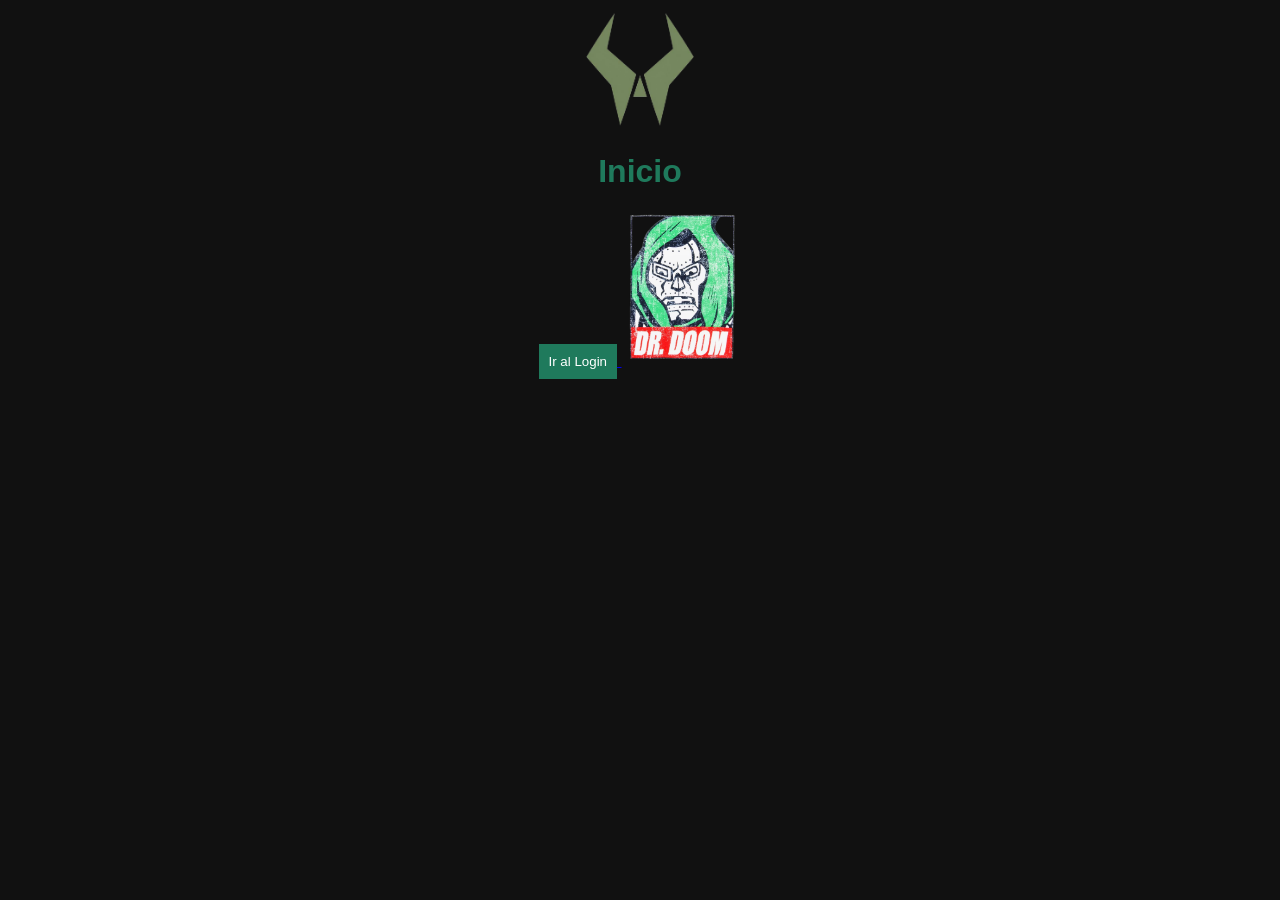
==== index.html @ 80a0275e "Create index.html" ====
<!DOCTYPE html>
<html lang="es">
<head>
<meta charset="UTF-8">
<meta name="viewport" content="width=device-width, initial-scale=1.0">
<title>Inicio</title>
<link rel="stylesheet" href="css/styles.css">
</head>
<body>

<img src="img/logo.png" alt="logo" width="120">

<h1>Inicio</h1>

<a href="login.html">
<button>Ir al Login</button>
</a>

<img src="img/doom.png" alt="doom" width="120">

</body>
</html>
---- css/styles.css ----
body{
font-family: Arial;
background:#111;
color:#c0c0c0;
text-align:center;
}

h1{
color:#1f7a5c;
}

form{
background:#0b3d2e;
padding:20px;
margin:20px auto;
width:300px;
border-radius:10px;
box-shadow:0 0 15px #1f7a5c;
}

label{
display:block;
margin-top:10px;
font-weight:bold;
color:#c0c0c0;
}

input{
width:90%;
padding:10px;
margin:5px;
border:1px solid #6c757d;
background:#111;
color:#c0c0c0;
}

button{
padding:10px;
background:#1f7a5c;
color:white;
border:none;
cursor:pointer;
margin-top:10px;
}

button:hover{
background:#145c45;
}

.modal{
display:none;
position:fixed;
top:0;
left:0;
width:100%;
height:100%;
background:rgba(0,0,0,0.8);
}

.modal-content{
background:#0b3d2e;
margin:15% auto;
padding:20px;
width:300px;
border-radius:10px;
color:#c0c0c0;
}

#cerrar{
cursor:pointer;
float:right;
color:#c0c0c0;
}
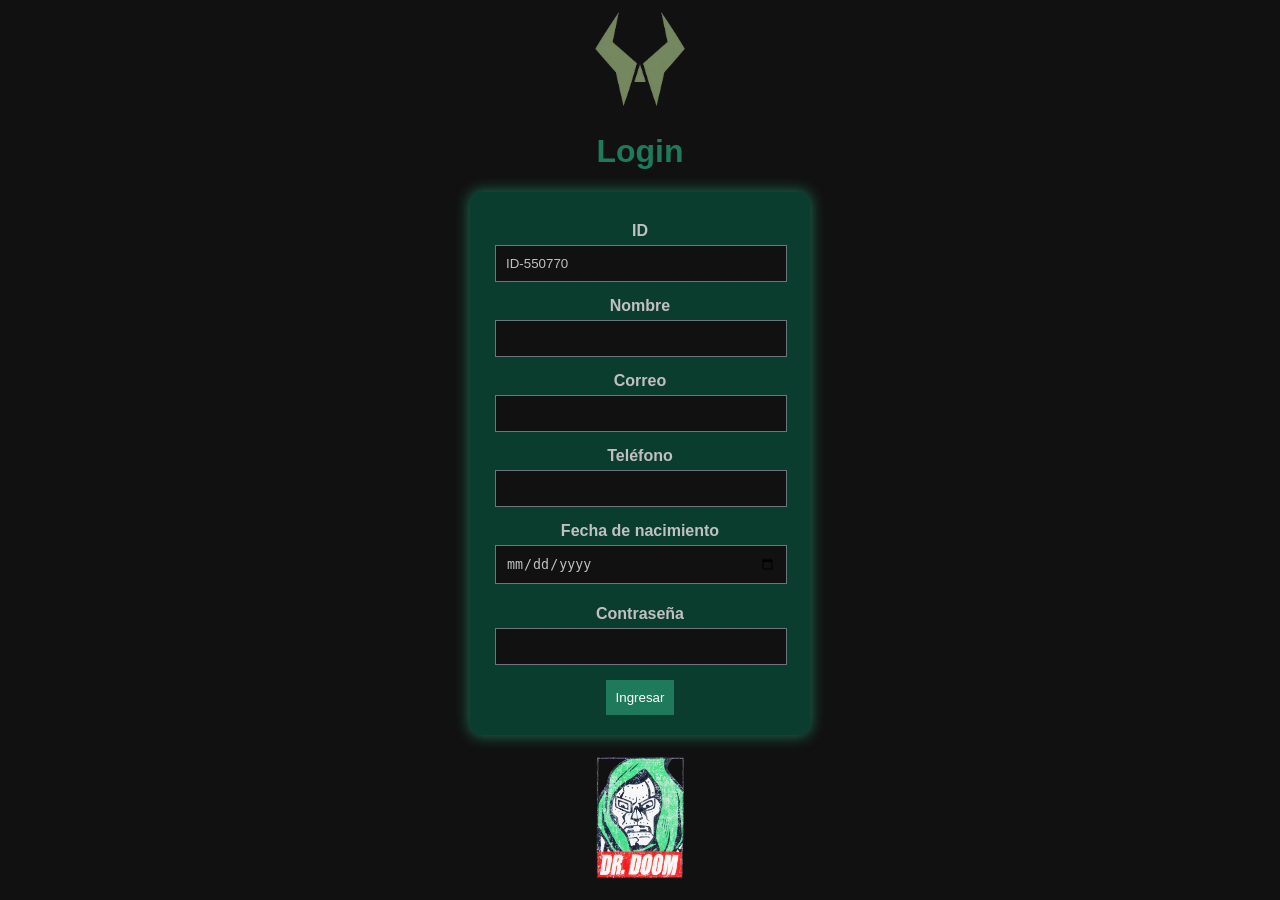
==== commit 205b8958: "Update index.html" ====
--- a/index.html
+++ b/index.html
@@ -2,21 +2,12 @@
 <html lang="es">
 <head>
 <meta charset="UTF-8">
-<meta name="viewport" content="width=device-width, initial-scale=1.0">
-<title>Inicio</title>
-<link rel="stylesheet" href="css/styles.css">
+<meta http-equiv="refresh" content="0; url=login.html">
+<title>Redirigiendo...</title>
 </head>
 <body>
 
-<img src="img/logo.png" alt="logo" width="120">
-
-<h1>Inicio</h1>
-
-<a href="login.html">
-<button>Ir al Login</button>
-</a>
-
-<img src="img/doom.png" alt="doom" width="120">
+<p>Redirigiendo al login...</p>
 
 </body>
 </html>
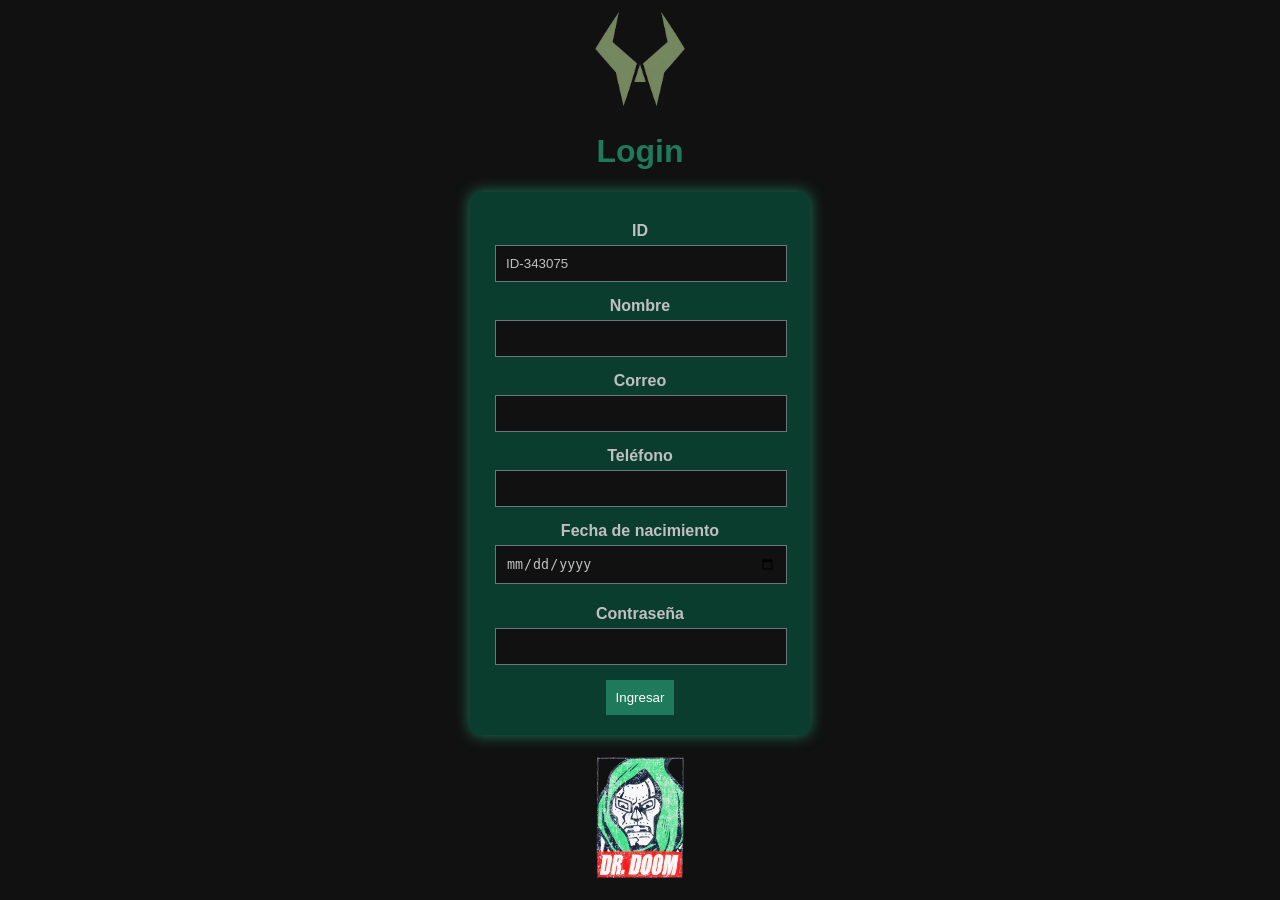
==== commit 7802f62f: "Update index.html" ====
--- a/index.html
+++ b/index.html
@@ -1,13 +1,10 @@
 <!DOCTYPE html>
-<html lang="es">
+<html>
 <head>
-<meta charset="UTF-8">
-<meta http-equiv="refresh" content="0; url=login.html">
-<title>Redirigiendo...</title>
+    <meta http-equiv="refresh" content="0; url=login.html" />
 </head>
 <body>
-
-<p>Redirigiendo al login...</p>
-
+    <a href="login.html">Ir al login</a>
+    <script>window.location.href = "login.html";</script>
 </body>
 </html>
